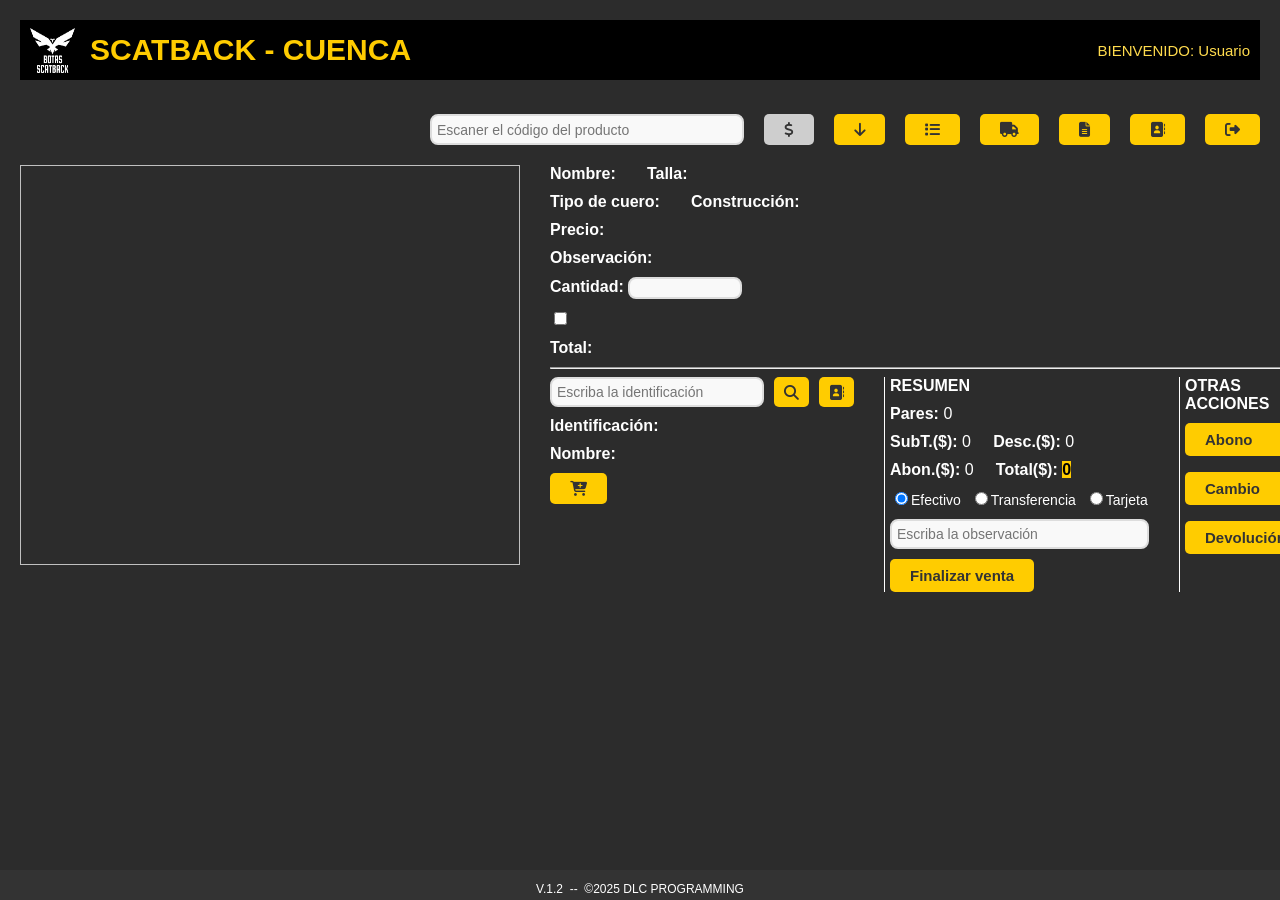
==== html/cuenca.html @ 35c05508 "Primer despliegue" ====
<!DOCTYPE html>
<html lang="es">
<head>
    <meta charset="UTF-8">
    <meta name="viewport" content="width=device-width, initial-scale=1.0">
    <title>Scatback</title>
    <link rel="icon" href="/img/fabrica/etiqueta.png" />
    <!--Estilos-->
    <link rel="stylesheet" href="../css/almacenes.css">
    <link rel="stylesheet" href="https://cdnjs.cloudflare.com/ajax/libs/font-awesome/6.4.2/css/all.min.css">
    <!--JS para acciones-->
    <script src="https://www.gstatic.com/firebasejs/8.7.0/firebase.js"></script>
    <script src="../js/cuenca.js"></script>
    <script src="../js/config.js"></script>
</head>
<body>
    <header>
        <div class="header-container">
            <div class="logo-section">
                <img src="../img/index/logo.jpg" alt="Logo" class="header-logo">
                <h1>SCATBACK - CUENCA</h1>
            </div>
            <div class="user-info">
                <p>BIENVENIDO: <span id="user-name">Usuario</span></p>
            </div>
        </div>
    </header>

    <!--ALERTAS-->
    <div class="alert-message" id="alert"></div>

    <!--BOTONES PRINCIPALES-->
    <section class="action-buttons">
        <input type="number" id="txtScanSell" placeholder="Escaner el código del producto">
        <button id="sell_product_btn" title="Vender" disabled>
            <i class="fa fa-usd"></i>
        </button>
        <button id="btnReceiveProducts" title="Recibir productos">
            <i class="fa fa-arrow-down"></i>
        </button>
        <button id="btnVerStock" title="Ver stock">
            <i class="fa fa-list"></i>
        </button>
        <button id="send_product_btn" title="Enviar productos">
            <i class="fa-solid fa-truck"></i>
        </button>
        <button id="btnReportes" title="Ver reportes">
            <i class="fa fa-file-text"></i>
        </button>
        <button id="btnClientes" title="Ver clientes">
            <i class="fa fa-address-book"></i>
        </button>
        <button id="logout_btn" title="Cerrar sesión">
            <i class="fas fa-sign-out-alt"></i>
        </button>
    </section>

    <!--VENTAS-->
    <div id="ventas" style="display: flex">
        <div>
            <img id="imgSell">
            <table style="margin-bottom: 10px;">
                <tbody id="tabStockDisponible"></tbody>
            </table>
        </div>
        <div class="detallesVentas">
            <p>
                <b>Nombre:</b> <span id="txtNameSell"></span>&nbsp;&nbsp;&nbsp;&nbsp;&nbsp;
                <b>Talla:</b> <span id="txtSizeSell"></span>
            </p>
            <p>
                <b>Tipo de cuero:</b> <span id="txtLeatherSell"></span>&nbsp;&nbsp;&nbsp;&nbsp;&nbsp;
                <b>Construcción:</b> <span id="txtConstructionSell"></span>
            </p>
            <p><b>Precio:</b> <span id="txtPriceSell"></span></p>
            <p><b>Observación:</b> <span id="txtObservationSell"></span></p>
            <p><b>Cantidad:</b> <input type="number" id="txtAmountSell" style="width: 100px; font-size: 12px; padding: 2px 5px" disabled></span></p>
            <p>
                <input type="checkbox" id="cheshowDiscount">&nbsp;&nbsp;
                <span id="txtDis1Sell"></span><input type="checkbox" id="cheDis1Sell">&nbsp;&nbsp;
                <span id="txtDis2Sell"></span><input type="checkbox" id="cheDis2Sell">&nbsp;&nbsp;
                <span id="txtDis3Sell"></span><input type="checkbox" id="cheDis3Sell">&nbsp;&nbsp;
                <span id="txtDisTot"></span>
            </p>
            <p><b>Total:</b> <span id="txtTotalSell"></span></p>
            <hr>
            <div style="display: flex">
                <div style="display: block; border-right: 1px solid; padding-right: 30px;">
                    <div style="display: flex; gap: 10px; margin-bottom: 10px;">
                        <input type="number" id="txtClientSell" placeholder="Escriba la identificación">
                        <button id="btnSearchClient" style="padding: 5px 10px;" title="Buscar cliente"><i class="fa fa-search"></i></button>
                        <button id="btnAddClient" style="padding: 5px 10px;" title="Añadir cliente"><i class="fa fa-address-book"></i></button>
                    </div>
                    <p><b>Identificación:</b> <span id="txtIdentificationClient"></span></p>
                    <p><b>Nombre:</b> <span id="txtNameClient"></span></p>
                    <button id="btnAddProduct" title="Añadir producto"><i class="fa fa-cart-plus"></i></button>
                </div>
                <div style="display: block; margin-left: 5px; border-right: 1px solid; padding-right: 30px;">
                    <p><b>RESUMEN</b></p>
                    <p><b>Pares:</b> <span id="txtAmountRes">0</span> </p>
                    <p>
                        <b>SubT.($):</b> <span id="txtSubtotalRes">0</span> &nbsp;&nbsp;&nbsp;
                        <b>Desc.($):</b> <span id="txtDiscountRes">0</span>
                    </p>
                    <p>
                        <b>Abon.($):</b> <span id="txtAbonoRes">0</span> &nbsp;&nbsp;&nbsp;
                        <b>Total($):</b> <span id="txtTotalRes">0</span>
                    </p>
                    <p>
                        <input type="radio" name="txtPagoRes" value="EF" checked><span style="font-size: 14px;">Efectivo</span>&nbsp;
                        <input type="radio" name="txtPagoRes" value="TR"><span style="font-size: 14px;">Transferencia</span>&nbsp;
                        <input type="radio" name="txtPagoRes" value="TA"><span style="font-size: 14px;">Tarjeta</span>
                    </p>
                    <input type="text" id="txtObservacionRes" placeholder="Escriba la observación">
                    <button id="btnConfirmSell"><b>Finalizar venta</b></button>
                </div>
                <div style="display: block; margin-left: 5px;">
                    <p><b>OTRAS ACCIONES</b></p>
                    <button id="btnAbono" style="width: 120px; margin-bottom: 16px;">
                        <b>Abono</b>
                    </button>
                    <button id="btnCambio" style="width: 120px; margin-bottom: 16px;">
                        <b>Cambio</b>
                    </button>
                    <button id="btnDevolucion" style="width: 120px; margin-bottom: 16px;">
                        <b>Devolución</b>
                    </button>
                </div>
            </div>
        </div>
    </div>
    <div id="modalAddClient" class="modal">
        <div class="modal-content">
            <input type="number" id="txtIdentificationClientAdd" placeholder="Identificación *">
            <br><br>
            <input type="text" id="txtNameClientAdd" placeholder="Nombre *">
            <br><br>
            <input type="text" id="txtDirectionClientAdd" placeholder="Dirección *">
            <br><br>
            <input type="number" id="txtTelephoneClientAdd" placeholder="Número de celular *">
            <br><br>
            <input type="email" id="txtEmailClientAdd" placeholder="Correo electrónico *">
            
            <div class="modal-buttons">
                <button id="btnSaveClient">
                    <i class="fa-solid fa-check"></i> Confirmar
                </button>
                <button id="btnCancelAddClient">
                    <i class="fa-solid fa-times"></i> Cancelar
                </button>
            </div>
        </div>
    </div>
    <div id="modalAbono" class="modal">
        <div class="modal-content">
            <h2>Agregar abono</h2>
            <input type="number" id="txtBuscarClienteAbono" placeholder="Buscar cliente">
            <p style="text-align: left;"><b>Identificación: </b><span id="txtIdentificacionAbono"></span></p>
            <p style="text-align: left;"><b>Nombre: </b><span id="txtClienteAbono"></span></p>
            <input type="number" id="txtValorAbono" placeholder="Valor del abono">
            <p style="text-align: left;">
                <input type="checkbox" id="cheNuevoAbono" style="width: 20px;"><span>Nuevo producto</span>
                <input type="number" id="txtTotalAbono" style="width: 225px;" placeholder="Escriba el total de la venta" disabled>
            </p>
            <input type="text" id="txtObservacionAbono" placeholder="Escriba la observación">
            <p style="text-align: left">
                <input type="radio" name="txtPagoAbo" value="Efectivo" style="width: 20px" checked ><span style="font-size: 14px;">Efectivo</span>&nbsp;
                <input type="radio" name="txtPagoAbo" value="Transferencia" style="width: 20px"><span style="font-size: 14px;">Transferencia</span>&nbsp;
                <input type="radio" name="txtPagoAbo" value="Tarjeta" style="width: 20px"><span style="font-size: 14px;">Tarjeta</span>
            </p>
            <br><br>

            <div class="modal-buttons">
                <button id="btnConfirmarAbono">
                    <i class="fa-solid fa-check"></i> Confirmar
                </button>
                <button id="btnCancelarAbono">
                    <i class="fa-solid fa-times"></i> Cancelar
                </button>
            </div>
        </div>
    </div>
    <div id='modalCambio' class='modal'>
        <div class = 'modal-content'>
            <h2>Cambios</h2>
            <div style='display: flex; gap: 10px'>
                <input 
                    type ='number' 
                    id ='txtBuscarVentaCambio' 
                    placeholder ='Escriba la identificación del cliente'
                    style = 'width: 220px; padding: 4px;'
                >
                <button id ='btnBuscarVentaCambio'>Buscar ventas</button>
            </div>
            <div id='elegirVenta' style='display: none'>
                <table style="margin-top: 10px;">
                    <thead>
                        <tr>
                            <td colspan='4' style = 'font-size: 12px; background-color: black; color: white'>
                                Ventas realizadas - <span id = 'txtClienteBuscarCambio'></span>
                            </td>
                        </tr>
                    </thead>
                    <tbody id='tablaVentasRealizadas'>
                    </tbody>
                </table>
            </div>
            <br>
            <hr style = 'border: none; height: 1px; margin: 2px; background-color: gainsboro'>
            <b style = 'font-size: 12px'>Producto anterior</b>
            <br>
            <p style = 'text-align: left; font-size: 12px; margin: 2px'>
                <span id = 'txtCodAnteriorCambio' style = 'display: none'></span>
                <b>Nombre:</b><span id = 'txtNombreAnteriorCambio'></span> &nbsp;&nbsp;&nbsp;
                <b>Talla: </b><span id = 'txtTallaAnteriorCambio'></span> &nbsp;&nbsp;&nbsp;
                <b>Total($): </b><span id = 'txtTotalAnteriorCambio'></span>
            </p>
            <hr style = 'border: none; height: 1px; margin: 2px; margin-bottom: 8px; background-color: gainsboro'>
            <b style = 'font-size: 12px'>Producto nuevo</b>
            <br>
            <p style = 'text-align: left; font-size: 12px; margin: 2px'>
                <input type="number" id="txtEscanearNuevoCambio" style="width: 60px; font-size: 12px; padding: 2px;" placeholder="Escanee"> &nbsp;&nbsp;&nbsp;
                <span id = 'txtCodNuevoCambio' style = 'display: none'></span>
                <b>Nombre:</b><span id = 'txtNombreNuevoCambio'></span> &nbsp;&nbsp;&nbsp;
                <b>Talla: </b><span id = 'txtTallaNuevoCambio'></span> &nbsp;&nbsp;&nbsp;
                <b>Total($): </b><span id='txtTotalNuevoCambio'></span>
            </p>
            <hr style = 'border: none; height: 1px; margin: 4px; background-color: gainsboro'>
            <p style = 'text-align: left; font-size: 14px; margin: 8px'>
                <b>Total($):</b><span id='txtTotalCambio'>0</span>
            </p>
            <div class='modal-buttons'>
                <button id='btnConfirmarCambio'>
                    <i class='fa-solid fa-check'></i> Confirmar
                </button>
                <button id='btnCancelarCambio'>
                    <i class='fa-solid fa-times'></i> Cancelar
                </button>
            </div>
        </div>
    </div>
    <div id='modalDevolucion' class='modal'>
        <div class = 'modal-content'>
            <h2>Devoluciones</h2>
            <div style='display: flex; gap: 10px'>
                <input 
                    type ='number' 
                    id ='txtBuscarVentaDevolucion' 
                    placeholder ='Escriba la identificación del cliente'
                    style = 'width: 220px; padding: 4px;'
                >
                <button id ='btnBuscarVentaDevolucion'>Buscar ventas</button>
            </div>
            <div id='elegirVentaDevolucion' style='display: none'>
                <table style="margin-top: 10px;">
                    <thead>
                        <tr>
                            <td colspan='4' style = 'font-size: 12px; background-color: black; color: white'>
                                Ventas realizadas - <span id = 'txtClienteBuscarDevolucion'></span>
                            </td>
                        </tr>
                    </thead>
                    <tbody id='tablaVentasRealizadasDevolucion'>
                    </tbody>
                </table>
            </div>
            <br>
            <hr style = 'border: none; height: 1px; margin: 2px; background-color: gainsboro'>
            <b style = 'font-size: 12px'>Producto seleccionado</b>
            <br>
            <p style = 'text-align: left; font-size: 12px; margin: 2px'>
                <span id = 'txtCodDevolucion' style = 'display: none'></span>
                <b>Nombre:</b><span id = 'txtNombreDevolucion'></span> &nbsp;&nbsp;&nbsp;
                <b>Talla: </b><span id = 'txtTallaDevolucion'></span> &nbsp;&nbsp;&nbsp;
                <b>Total($): </b><span id = 'txtTotalDevolucion'></span>
            </p>
            <div class='modal-buttons'>
                <button id='btnConfirmarDevolucion'>
                    <i class='fa-solid fa-check'></i> Confirmar
                </button>
                <button id='btnCancelarDevolucion'>
                    <i class='fa-solid fa-times'></i> Cancelar
                </button>
            </div>
        </div>
    </div>
    <div id='modalConfirmarVenta' class='modal'>
        <div class = 'modal-content'>
            <h2>Confirmar venta</h2>
            <table style="margin-top: 10px;">
                <thead>
                    <tr>
                        <td colspan='7' style = 'font-size: 12px; background-color: black; color: white; text-align: center;'>Detalle de venta</td>
                    </tr>
                    <tr>
                        <td style = 'font-size: 12px; background-color: rgba(0, 0, 0, 0.6); color: white'>Modelo</td>
                        <td style = 'font-size: 12px; background-color: rgba(0, 0, 0, 0.6); color: white'>Color</td>
                        <td style = 'font-size: 12px; background-color: rgba(0, 0, 0, 0.6); color: white'>Talla</td>
                        <td style = 'font-size: 12px; background-color: rgba(0, 0, 0, 0.6); color: white'>Cantidad</td>
                        <td style = 'font-size: 12px; background-color: rgba(0, 0, 0, 0.6); color: white'>Subtotal($)</td>
                        <td style = 'font-size: 12px; background-color: rgba(0, 0, 0, 0.6); color: white'>Descuento($)</td>
                        <td style = 'font-size: 12px; background-color: rgba(0, 0, 0, 0.6); color: white'>Total($)</td>
                    </tr>
                </thead>
                <tbody id='tabConfirmarVenta'>
                </tbody>
            </table>
            <input 
                type ='text' 
                id ='txtComprobanteVenta'
                placeholder ='Escriba el número de comprobante *'
                style = 'width: 500px; padding: 4px; margin: 15px 0px;'
            >
            <br>
            <div class='modal-buttons'>
                <button id='btnConfirmarVenta'>
                    <i class='fa-solid fa-check'></i> Confirmar
                </button>
                <button id='btnCancelarVenta'>
                    <i class='fa-solid fa-times'></i> Cancelar
                </button>
            </div>
        </div>
    </div>

    <!--RECIBIR PRODUCTOS-->
    <div id="recibir" style="display: none">
        <table>
            <thead>
                <tr>
                    <th>Origen</th>
                    <th>Fecha</th>
                    <th>Responsable</th>
                    <th>Acciones</th>
                </tr>
            </thead>
            <tbody id="listaRecibidos">
            </tbody>
        </table>
    </div>
    <div id="modalDetalleRecibidos" class="modal">
        <div class="modal-content">
            <table>
                <thead>
                    <tr>
                        <td>Nombre</td>
                        <td>Cuero</td>
                        <td>Talla</td>
                        <td>Recibir</td>
                        <td>Devolver</td>
                    </tr>
                </thead>
                <tbody id="listaDetalleRecibidos">
                </tbody>
            </table>
            <div class="modal-buttons">
                <button id="btnConfirmarRecibido" disabled>
                    <i class="fa-solid fa-check"></i> Confirmar
                </button>
                <button id="btnCancelarRecibido">
                    <i class="fa-solid fa-times"></i> Cancelar
                </button>
            </div>
        </div>
    </div>

    <!--VER STOCK-->
    <main id="stock" style="display: none">
        <div style="display: flex; gap: 10px; margin-bottom: 20px;">
            <button id="btnStockCuenca" style="padding: 5px 10px" disabled>Cuenca</button>
            <button id="btnStockQuito" style="padding: 5px 10px">Quito</button>
            <button id="btnStockAmbato" style="padding: 5px 10px">Ambato</button>
        </div>
        <div class="tableWrapper">
            <table>
                <thead>
                    <tr>
                        <th>Nombre</th>
                        <th>Cuero</th>
                        <th>34</th>
                        <th>35</th>
                        <th>36</th>
                        <th>37</th>
                        <th>38</th>
                        <th>39</th>
                        <th>40</th>
                        <th>41</th>
                        <th>42</th>
                        <th>43</th>
                        <th>44</th>
                        <th>Acciones</th>
                    </tr>
                </thead>
                <tbody id="product-list">
                    <tr><td>CARGANDO...</td></tr>
                </tbody>
            </table>
        </div>
    </main>
    <div id="detail_modal" class="modal">
        <div class="detail-modal-content">
            <div class="modal-content-detail">
                <img id="detail_image" src="" class="detail-image" alt="Imagen del Producto">
                <hr><hr>  
                <div class="detail-text">
                    <p style="margin: 5px 0px;"><strong>Nombre:</strong> <span id="detail_name"></span></p>
                    <p style="margin: 5px 0px;"><strong>Tipo de cuero:</strong> <span id="detail_leather"></span></p>
                    <p style="margin: 5px 0px;"><strong>Construcción:</strong> <span id="detail_construction"></span></p>
                    <p style="margin: 5px 0px;"><strong>Precio:</strong> $<span id="detail_price"></span></p>
                    <p style="margin: 5px 0px; width: 700px;"><strong>Observación:</strong> <span id="detail_observation"></span></p>
                    <p style="margin: 5px 0px;">
                        <strong>Aplica descuento:</strong> <span id="detail_discount"></span>
                        &nbsp;&nbsp;&nbsp;&nbsp;&nbsp;&nbsp;&nbsp;&nbsp;
                        <strong>Descuentos:</strong> 
                        <span id="detailDis1"></span>&nbsp;&nbsp;
                        <span id="detailDis2"></span>&nbsp;&nbsp;
                        <span id="detailDis3"></span>&nbsp;&nbsp;
                    </p>
                    <table>
                        <tr>
                            <td style="font-size: 12px; background-color: black; color: white;">34</td>
                            <td style="font-size: 12px; background-color: black; color: white;">35</td>
                            <td style="font-size: 12px; background-color: black; color: white;">36</td>
                            <td style="font-size: 12px; background-color: black; color: white;">37</td>
                            <td style="font-size: 12px; background-color: black; color: white;">38</td>
                            <td style="font-size: 12px; background-color: black; color: white;">39</td>
                            <td style="font-size: 12px; background-color: black; color: white;">40</td>
                            <td style="font-size: 12px; background-color: black; color: white;">41</td>
                            <td style="font-size: 12px; background-color: black; color: white;">42</td>
                            <td style="font-size: 12px; background-color: black; color: white;">43</td>
                            <td style="font-size: 12px; background-color: black; color: white;">44</td>
                        </tr>
                        <tr>
                            <td style="background-color: white; padding: 0px; color: black; text-align: center;">
                                <span id="t34" style="font-size: 14px;"></span>
                            </td>
                            <td style="background-color: white; padding: 0px; color: black; text-align: center;">
                                <span id="t35" style="font-size: 14px;"></span>
                            </td> 
                            <td style="background-color: white; padding: 0px; color: black; text-align: center;">
                                <span id="t36" style="font-size: 14px;"></span>
                            </td> 
                            <td style="background-color: white; padding: 0px; color: black; text-align: center;">
                                <span id="t37" style="font-size: 14px;"></span>
                            </td> 
                            <td style="background-color: white; padding: 0px; color: black; text-align: center;">
                                <span id="t38" style="font-size: 14px;"></span>
                            </td> 
                            <td style="background-color: white; padding: 0px; color: black; text-align: center;">
                                <span id="t39" style="font-size: 14px;"></span>
                            </td> 
                            <td style="background-color: white; padding: 0px; color: black; text-align: center;">
                                <span id="t40" style="font-size: 14px;"></span>
                            </td> 
                            <td style="background-color: white; padding: 0px; color: black; text-align: center;">
                                <span id="t41" style="font-size: 14px;"></span>
                            </td> 
                            <td style="background-color: white; padding: 0px; color: black; text-align: center;">
                                <span id="t42" style="font-size: 14px;"></span>
                            </td> 
                            <td style="background-color: white; padding: 0px; color: black; text-align: center;">
                                <span id="t43" style="font-size: 14px;"></span>
                            </td> 
                            <td style="background-color: white; padding: 0px; color: black; text-align: center;">
                                <span id="t44" style="font-size: 14px;"></span>
                            </td> 
                        </tr>
                    </table>
                </div>
            </div>
            <div class="modal-buttons">
                <button id="close_detail">Cerrar</button>
            </div>
            <br>  
        </div>
    </div>

    <!--REPORTES-->
    <div id='divReportes' style='display: none'>
        <div style='display: flex; gap: 10px'>
            <button id='btnVentasDiario' style='padding: 7px 10px' disabled>Ventas diario</button>
            <button id='btnVentasMensual' style='padding: 7px 10px'>Ventas mensual</button>
            <div id='divFiltros' class="filtros">
                <input type="date" id="txtFechaRep">
                <button id="btnBuscarRep" title="Buscar"><i class="fa fa-search"></i></button>
            </div>
        </div>
        <br>
        <div id='divVentasDia'>
            <table>
                <thead>
                    <tr>
                        <th colspan='11' style='text-align: center'>Reporte de ventas diario</th>
                    </tr>
                    <tr>
                        <th style='background: rgba(0, 0, 0, 0.6); padding: 8px'>Ciudad</th>
                        <td colspan='5' style='background: rgb(255, 255, 255); padding: 8px; color: black; font-size: 14px;'>Cuenca</td>
                        <th style='background: rgba(0, 0, 0, 0.6); padding: 8px'>Fecha</th>
                        <td colspan='4' style='background: rgb(255, 255, 255); padding: 8px; color: black; font-size: 14px;'><span id='etiFechaVentasDia'></span></td>
                    </tr>
                    <tr>
                        <th style='background: rgba(0, 0, 0, 0.85); padding: 8px'>Modelo</th>
                        <th style='background: rgba(0, 0, 0, 0.85); padding: 8px'>Color</th>
                        <th style='background: rgba(0, 0, 0, 0.85); padding: 8px'>Talla</th>
                        <th style='background: rgba(0, 0, 0, 0.85); padding: 8px'>Subtotal($)</th>
                        <th style='background: rgba(0, 0, 0, 0.85); padding: 8px'>Descuento($)</th>
                        <th style='background: rgba(0, 0, 0, 0.85); padding: 8px'>Abono($)</th>
                        <th style='background: rgba(0, 0, 0, 0.85); padding: 8px'>Total($)</th>
                        <th style='background: rgba(0, 0, 0, 0.85); padding: 8px'>Modalidad de pago</th>
                        <th style='background: rgba(0, 0, 0, 0.85); padding: 8px'>Comprobante</th>
                        <th style='background: rgba(0, 0, 0, 0.85); padding: 8px'>Observaciones</th>
                        <th style='background: rgba(0, 0, 0, 0.85); padding: 8px'>Hora</th>
                    </tr>
                </thead>
                <tbody id='tabVentasDia'>
                </tbody>
            </table>
            <div id="divCierre" style="display: none; gap: 10px; margin-top: 20px; margin-bottom: 40px; justify-content: right;">
                <div id="divMensajeCierre" style="border-radius: 10px; padding: 0px 10px; padding-top: 8px;">
                    <b><span id="etiMensajeCierre" style="color: black;"></span></b>
                </div>
                <input
                    id="txtDocumentoCierre"
                    type="text" 
                    style="border: 0px; border-radius: 8px; width: 300px; font-size: 14px; padding: 2px;" 
                    placeholder="Número de comprobante o persona que recibe"
                />
                <button id="btnCierre"><b>Cerrar caja</b></button>
            </div>
        </div>
        <div id='divVentasMen' style='display: none'>
            <table>
                <thead>
                    <tr>
                        <th colspan='7' style='text-align: center'>Reporte de ventas mensual</th>
                    </tr>
                    <tr>
                        <th style='background: rgba(0, 0, 0, 0.6); padding: 8px'>Ciudad</th>
                        <td colspan='3' style='background: rgb(255, 255, 255); padding: 8px; color: black; font-size: 14px;'>Cuenca</td>
                        <th style='background: rgba(0, 0, 0, 0.6); padding: 8px'>Fecha</th>
                        <td colspan='2' style='background: rgb(255, 255, 255); padding: 8px; color: black; font-size: 14px;'><span id='etiFechaVentasMen'></span></td>
                    </tr>
                    <tr>
                        <th style='background: rgba(0, 0, 0, 0.85); padding: 8px'>Modelo</th>
                        <th style='background: rgba(0, 0, 0, 0.85); padding: 8px'>Color</th>
                        <th style='background: rgba(0, 0, 0, 0.85); padding: 8px'>Talla</th>
                        <th style='background: rgba(0, 0, 0, 0.85); padding: 8px'>Construcción</th>
                        <th style='background: rgba(0, 0, 0, 0.85); padding: 8px'>Subtotal($)</th>
                        <th style='background: rgba(0, 0, 0, 0.85); padding: 8px'>Abono($)</th>
                        <th style='background: rgba(0, 0, 0, 0.85); padding: 8px'>Total($)</th>
                    </tr>
                </thead>
                <tbody id='tabVentasMen'>
                </tbody>
            </table>
            <div style='display: flex; gap: 50px;'>
                <table>
                    <thead>
                        <tr>
                            <th colspan='3' style='text-align: center; padding: 4px'>Pares vendidos por talla</th>
                        </tr>
                        <tr>
                            <th style='background: rgba(0, 0, 0, 0.6); padding: 4px'>Tallas</th>
                            <th style='background: rgba(0, 0, 0, 0.6); padding: 4px'>Cantidad</th>
                            <th style='background: rgba(0, 0, 0, 0.6); padding: 4px'>Porcentaje</th>
                        </tr>
                    </thead>
                    <tbody id='tabParesTal'>
                    </tbody>
                </table>
                <table>
                    <thead>
                        <tr>
                            <th colspan='3' style='text-align: center; padding: 4px'>Pares vendidos por tipo de construcción</th>
                        </tr>
                        <tr>
                            <th style='background: rgba(0, 0, 0, 0.6); padding: 4px'>Construcción</th>
                            <th style='background: rgba(0, 0, 0, 0.6); padding: 4px'>Cantidad</th>
                            <th style='background: rgba(0, 0, 0, 0.6); padding: 4px'>Porcentaje</th>
                        </tr>
                    </thead>
                    <tbody id='tabParesCon'>
                    </tbody>
                </table>
            </div>
        </div>
    </div>

    <!--ENVIAR PRODUCTOS-->
    <div id="send_modal" class="modal">
        <div class="modal-content">
            <h2>Escanee el código del producto para agregar</h2>

            <input type="text" id="code_scan" placeholder="Código del producto">
            <br><br>
            <select id="localSend">
                <option value="">Seleccione un local</option>
                <option value="Ambato">Ambato</option>
                <option value="Quito">Quito</option>
            </select>
            <br><br>
            <table>
                <thead>
                    <tr>
                        <td>Nombre</td>
                        <td>Cuero</td>
                        <td>Talla</td>
                        <td></td>
                    </tr>
                </thead>
                <tbody id="listScans">
                </tbody>
            </table>
            <div class="modal-buttons">
                <button id="confirm_send_btn">
                    <i class="fa-solid fa-check"></i> Confirmar
                </button>
                <button id="cancel_send_btn">
                    <i class="fa-solid fa-times"></i> Cancelar
                </button>
            </div>
        </div>
    </div>

    <!--CLIENTES-->
    <div id="divClientes" style="display: none">
        <table>
            <thead>
                <tr>
                    <th>Identificación</th>
                    <th>Nombre</th>
                    <th>Dirección</th>
                    <th>Teléfono</th>
                    <th>Correo</th>
                    <th>Acciones</th>
                </tr>
            </thead>
            <tbody id="tabClientes">
            </tbody>
        </table>
    </div>
    <div id='divEditarCliente' class='modal'>
        <div class='modal-content'>
            <h2>Editar cliente</h2>
            <input type='number' id='txtIdentificacionClienteEdi' placeholder='Identificación *'>
            <br><br>
            <input type='text' id='txtNombreClienteEdi' placeholder='Nombre *'>
            <br><br>
            <input type='text' id='txtDireccionClienteEdi' placeholder='Dirección *'>
            <br><br>
            <input type='number' id='txtTelefonoClienteEdi' placeholder='Número de celular *'>
            <br><br>
            <input type='email' id='txtEmailClienteEdi' placeholder='Correo electrónico *'>
            
            <div class='modal-buttons'>
                <button id='btnConfirmarEditarCli'>
                    <i class='fa-solid fa-check'></i> Confirmar
                </button>
                <button id='btnCancelarEditarCli'>
                    <i class='fa-solid fa-times'></i> Cancelar
                </button>
            </div>
        </div>
    </div>
    
    <!--ALERTA DE CONFIRMACION -->
    <div id="confirmation_modal" class="modal">
        <div class="modal-content">
            <h2>Confirmación</h2>
            <p id="confirmation-message">¿Está seguro de realizar esta acción?</p>
            <div class="modal-buttons">
                <button id="confirm_action">
                    <i class="fa-solid fa-check"></i> Confirmar
                </button>
                <button id="cancel_action">
                    <i class="fa-solid fa-times"></i> Cancelar
                </button>
            </div>
        </div>
    </div>

    <footer class="footer">
        <p>V.1.2 &nbsp;--&nbsp; &copy;2025 DLC PROGRAMMING</p>
    </footer>
</body>
</html>
---- css/almacenes.css ----
body {
    background: #2c2c2c;
    background-size: 400% 400%; 
    color: #fff;
    font-family: Arial, sans-serif;
    margin: 20px;
    padding: 0;
}
input[type="number"]::-webkit-outer-spin-button, input[type="number"]::-webkit-inner-spin-button {
    -webkit-appearance: none;
    margin: 0;
}
header {
    background: #000;
    color: #ffcc00;
    padding: 10px;
    display: flex;
    font-size: 15px;
}
.header-container{
    display: flex;
    justify-content: space-between;
    width: 100%;
    height: 40px;
}
.logo-section {
    display: flex;
    align-items: center;
    width: 70%;
}
.header-logo {
    width: 45px;
    height: 45px;
    margin-right: 15px;
}
.user-info {
    display: flex;
    align-items: center;
    text-align: right;
    font-size: 15px;
}
.user-info p {
    margin: 5px 0;
    color: #ffdb4d;
}

/*ALERTAS*/
.alert-message {
    display: block;
    color: black;
    font-weight: bold;
    padding: 2px;
    padding-left: 20px;
    margin-top: 10px;
    border-radius: 20px;
    text-align: left;
    font-size: 12px;
    transition: opacity 0.5s ease-in-out;
}

/* Sección de botones */
.action-buttons {
    display: flex;
    justify-content: right;
    gap: 20px;
    margin: 20px 0;
}
button {
    background: #ffcc00;
    color: #333;
    border: none;
    padding: 8px 20px;
    cursor: pointer;
    border-radius: 5px;
    font-size: 15px;
    display: flex;
    align-items: center;
    gap: 10px;
    transition: background 0.3s ease;
}
button i {
    font-size: 15px;
}
button:hover {
    background: #ffdb4d;
}
button:disabled {
    cursor: default;
    background: #cecece;
}

/*VENTAS*/
.action-buttons input {
    width: 300px;
    padding: 5px;
    border: 2px solid #ddd;
    border-radius: 8px;
    font-size: 14px;
    outline: none;
    transition: border 0.3s ease-in-out;
    background: #f9f9f9;
}
.action-buttons input:focus {
    border-color: #ffcc00;
    background: #f9f9f9;;
}
#ventas {
    gap: 30px;
}
#ventas img {
    width: 500px;
    max-width: 500px;
    height: 400px;
    max-height: 400px;
}
.detallesVentas {
    font-size: 16px;
}
.detallesVentas p {
    margin: 0px;
    margin-bottom: 10px;
}
.detallesVentas span {
    font-weight: 100;
}
#txtDisTot {
    background-color: #ffcc00;
    color: #000;
}
#txtTotalSell {
    background-color: #ffcc00;
    color: #000;
    font-weight: bold;
}
#ventas input[type="number"] {
    width: 200px;
    padding: 5px;
    border: 2px solid #ddd;
    border-radius: 8px;
    font-size: 14px;
    outline: none;
    background: #f9f9f9;
}
#ventas input[type="text"] {
    width: 245px;
    padding: 5px;
    border: 2px solid #ddd;
    border-radius: 8px;
    font-size: 14px;
    outline: none;
    background: #f9f9f9;
    margin-bottom: 10px;
}
#ventas input:focus {
    border-color: #ffcc00;
    background: #f9f9f9;
}
#txtDis1Sell, #txtDis2Sell, #txtDis3Sell, #txtDisTot,
#cheDis1Sell, #cheDis2Sell, #cheDis3Sell{
    display: none;
}
#txtTotalRes {
    background-color: #ffcc00;
    color: #000;
    font-weight: bold;
}
#tablaVentasRealizadas td{
    font-size: 12px;
}
#tablaVentasRealizadas td button{
    padding: 0px;
    background-color: transparent;
}
#tablaVentasRealizadas td button i{
    font-size: 15px;
    color: #000;
}
#txtTotalCambio {
    background-color: #ffcc00;
    color: #000;
    font-weight: bold;
}
#tablaVentasRealizadasDevolucion td{
    font-size: 12px;
}
#tablaVentasRealizadasDevolucion td button{
    padding: 0px;
    background-color: transparent;
}
#tablaVentasRealizadasDevolucion td button i{
    font-size: 15px;
    color: #000;
}
#txtTotalDevolucion {
    background-color: #ffcc00;
    color: #000;
    font-weight: bold;
}


/*MODAL DE RECIBIR PRODUCTOS*/
#modalDetalleRecibidos thead tr td{
    font-size: 12px;
    color: #fff;
    background-color: #000; 
}
#listaDetalleRecibidos td{
    font-size: 12px;
}
#listaDetalleRecibidos td button{
    padding: 0px;
    background-color: transparent;
}
#listaDetalleRecibidos td button i{
    font-size: 15px;
    color: #000;
}

/*TABLA*/
.tableWrapper {
    max-height: calc(100vh - 250px);
    overflow-y: auto;
    position: relative;
}
table {
    width: 100%;
    border-collapse: collapse;
    background: white;
    box-shadow: 0px 4px 6px rgba(0, 0, 0, 0.1);
}
thead th {
    position: sticky;
    top: 0;
    background: #000;
    color: #ffcc00;
    font-size: 14px;
    z-index: 2;
    box-shadow: 0px 2px 2px rgba(0, 0, 0, 0.1);
}
th, td {
    border: 1px solid #ddd;
    text-align: left;
}
th {
    padding: 10px;
    background: #000;
    color: #ffcc00;
    font-size: 14px;
}
tr {
    color: #000;
}
td {
    padding: 5px 12px;
    font-size: 16px;
}
.action-buttons-table{
    display: flex;
    justify-content: left;
    gap: 20px;
}
.action-buttons-table button{
    background: transparent;
    color: #000;
    padding: 4px;
}
.action-buttons-table button i{
    font-size: 12px;
}
tr:nth-child(even) {
    background: #5a5a5a;
    color: #fff;
}
tr:nth-child(even) td button i {
    color: #fff !important;
}

/*MODAL CONFIRMACION*/
.modal {
    display: none;
    position: fixed;
    top: 0px;
    left: 0;
    width: 100%;
    height: 100%; 
    background: rgba(0, 0, 0, 0.3);
    justify-content: center;
    align-items: center;
    color: #000;
    z-index: 2;
}
.modal-content {
    background: white;
    padding: 10px 20px;
    border-radius: 10px;
    box-shadow: 0px 4px 6px rgba(0, 0, 0, 0.1);
    text-align: center;
    max-height: 80%;
    overflow: auto;
}
.modal-content input,
.modal-content textarea{
    width: 370px;
    padding: 12px;
    border: 2px solid #ddd;
    border-radius: 8px;
    font-size: 14px;
    outline: none;
    transition: border 0.3s ease-in-out;
    background: #f9f9f9;
}
.modal-buttons {
    display: flex;
    justify-content: center;
    gap: 20px;
    margin-top: 15px;
}

/*MODAL AGREGAR PRODUCTOS*/
.modal-content h2 {
    color: #000;
    font-size: 16px;
    margin: 0px;
    margin-bottom: 15px;
    font-weight: bold;
}
.modal-content select {
    width: 400px;
    padding: 12px;
    border: 2px solid #ddd;
    border-radius: 8px;
    font-size: 14px;
    outline: none;
    transition: border 0.3s ease-in-out;
    background: #f9f9f9;
}
.modal-content input:focus, 
.modal-content select:focus,
.modal-content textarea:focus {
    border-color: #ffcc00;
    background: #fff;
}

/*MODAL DE DETALLES*/
.detail-modal-content {
    background: white;
    padding: 20px;
    border-radius: 10px;
    box-shadow: 0px 4px 6px rgba(0, 0, 0, 0.1);
    text-align: center;
}
.detail-modal-content .detail-image{
    max-width: 250px;
}
.detail-modal-content input{
    padding: 12px;
    border: 2px solid #ddd;
    border-radius: 8px;
    font-size: 1em;
    outline: none;
    transition: border 0.3s ease-in-out;
    background: #f9f9f9;
}
.detail-modal-content input:disabled{
    background: #cecece;
}
.modal-content-detail {
    display: flex;
    gap: 10px;
    align-items: center;
    text-align: left;
}
.detail-text {
    display: flex;
    flex-direction: column;
    color: #000;
}

/*MODAL DE ENVIAR*/
#send_modal thead tr td{
    font-size: 12px;
    color: #fff;
    background-color: #000; 
}
#listScans td{
    font-size: 12px;
}
#listScans td button{
    padding: 0px;
    background-color: transparent;
}
#listScans td button i{
    font-size: 15px;
    color: #000;
}

/*REPORTES*/
.filtros{
    margin-left: 30px;
    display: flex;
    gap: 4px;
}
.filtros select{
    width: 150px;
    padding: 4px;
    border: 2px solid #ddd;
    border-radius: 8px;
    font-size: 14px;
    outline: none;
    transition: border 0.3s ease-in-out;
    background: #f9f9f9;
}
.filtros input{
    width: 150px;
    padding: 4px;
    border: 2px solid #ddd;
    border-radius: 8px;
    font-size: 14px;
    outline: none;
    transition: border 0.3s ease-in-out;
    background: #f9f9f9;
}
.filtros button{
    padding: 4px 12px;
}

/*Pie de pagina*/
.footer {
    background-color: #333;
    color: white;
    text-align: center;
    font-size: 12px;
    position: fixed;
    width: 100%;
    bottom: 0;
    left: 0;
    height: 20px;
    padding-bottom: 10px;
}
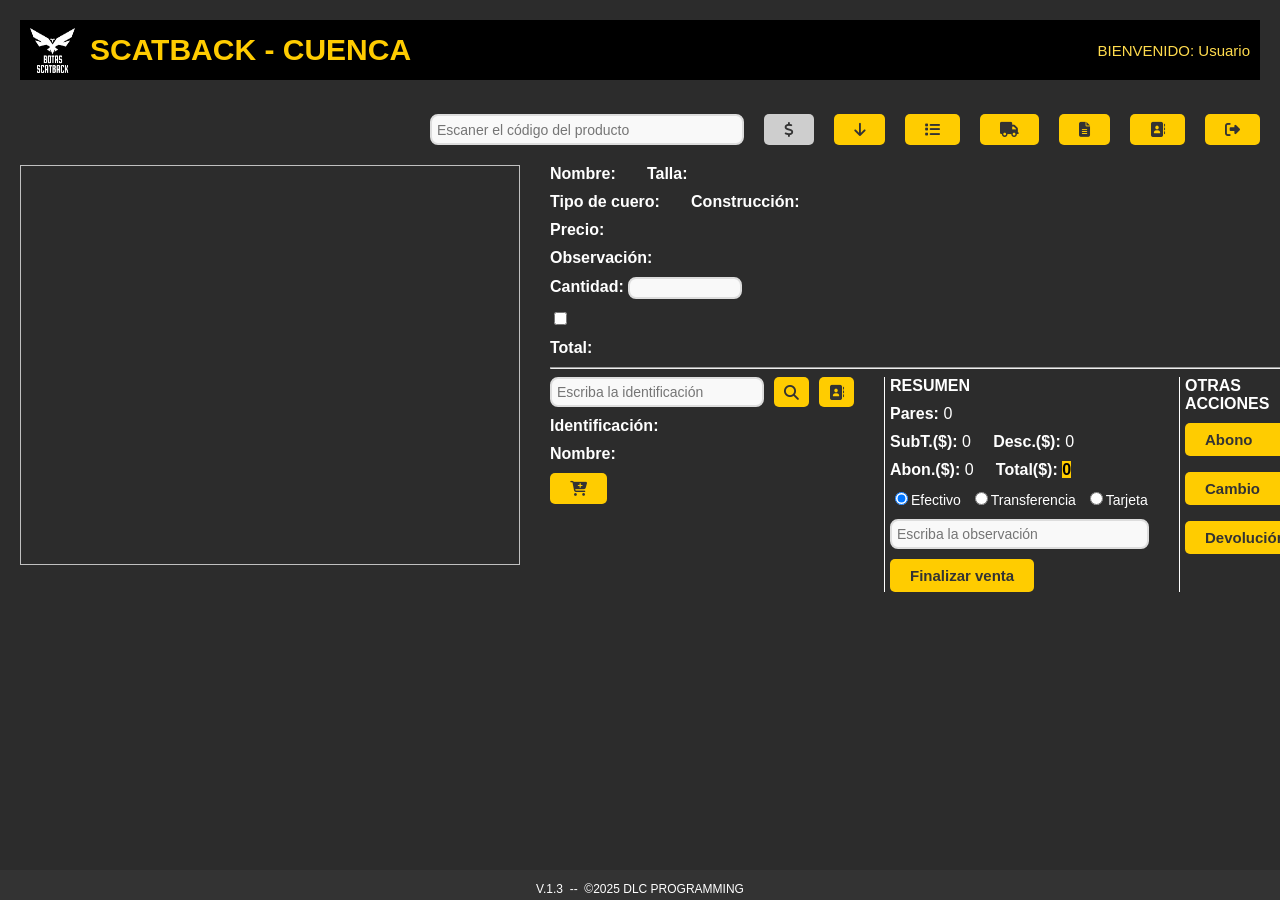
==== commit 337334a1: "Cambios sobre el usuario gestion de fabrica" ====
--- a/html/cuenca.html
+++ b/html/cuenca.html
@@ -680,7 +680,7 @@
     </div>
 
     <footer class="footer">
-        <p>V.1.2 &nbsp;--&nbsp; &copy;2025 DLC PROGRAMMING</p>
+        <p>V.1.3 &nbsp;--&nbsp; &copy;2025 DLC PROGRAMMING</p>
     </footer>
 </body>
 </html>
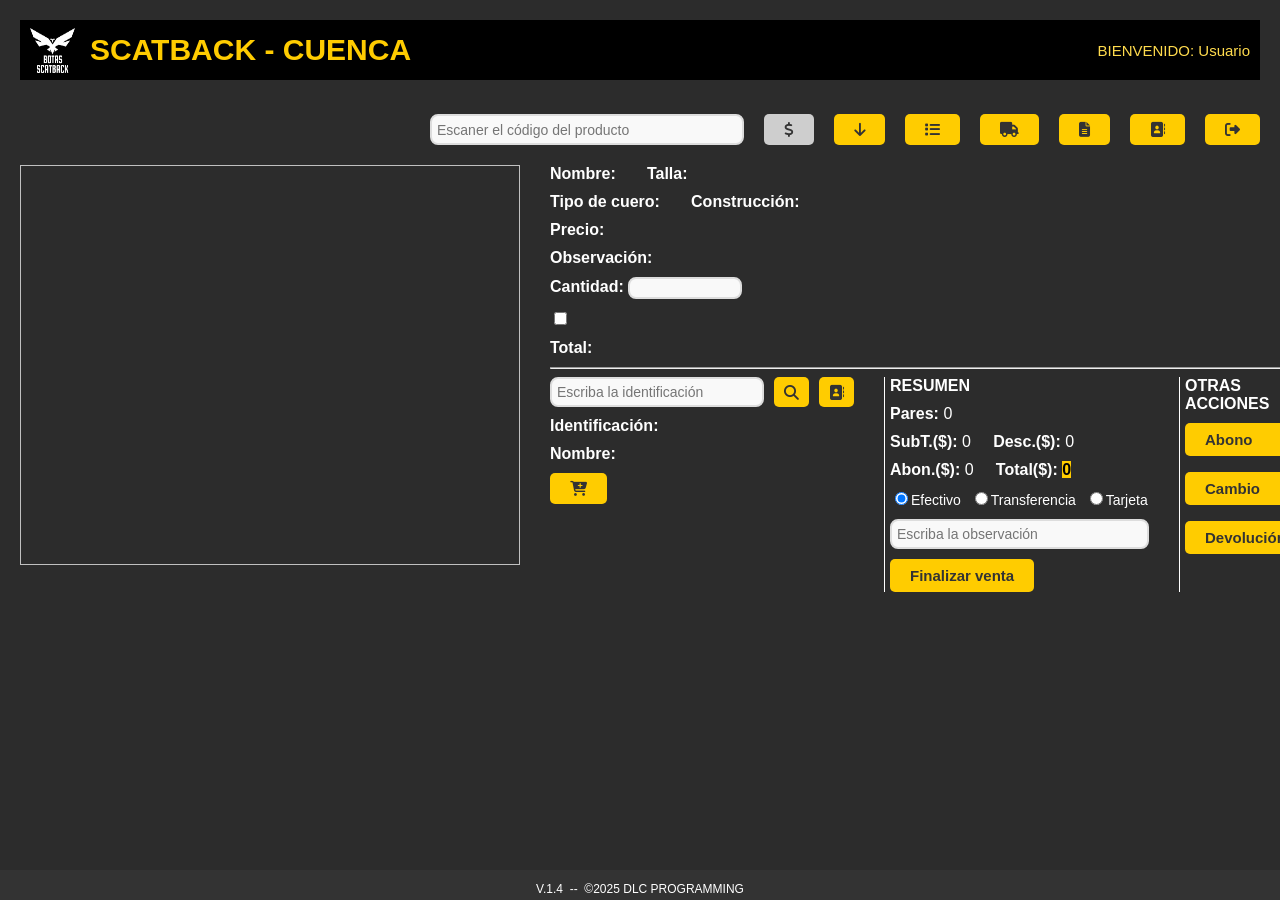
==== commit 16afaf3d: "Agregar nombre comercial a los productos" ====
--- a/html/cuenca.html
+++ b/html/cuenca.html
@@ -680,7 +680,7 @@
     </div>
 
     <footer class="footer">
-        <p>V.1.3 &nbsp;--&nbsp; &copy;2025 DLC PROGRAMMING</p>
+        <p>V.1.4 &nbsp;--&nbsp; &copy;2025 DLC PROGRAMMING</p>
     </footer>
 </body>
 </html>
